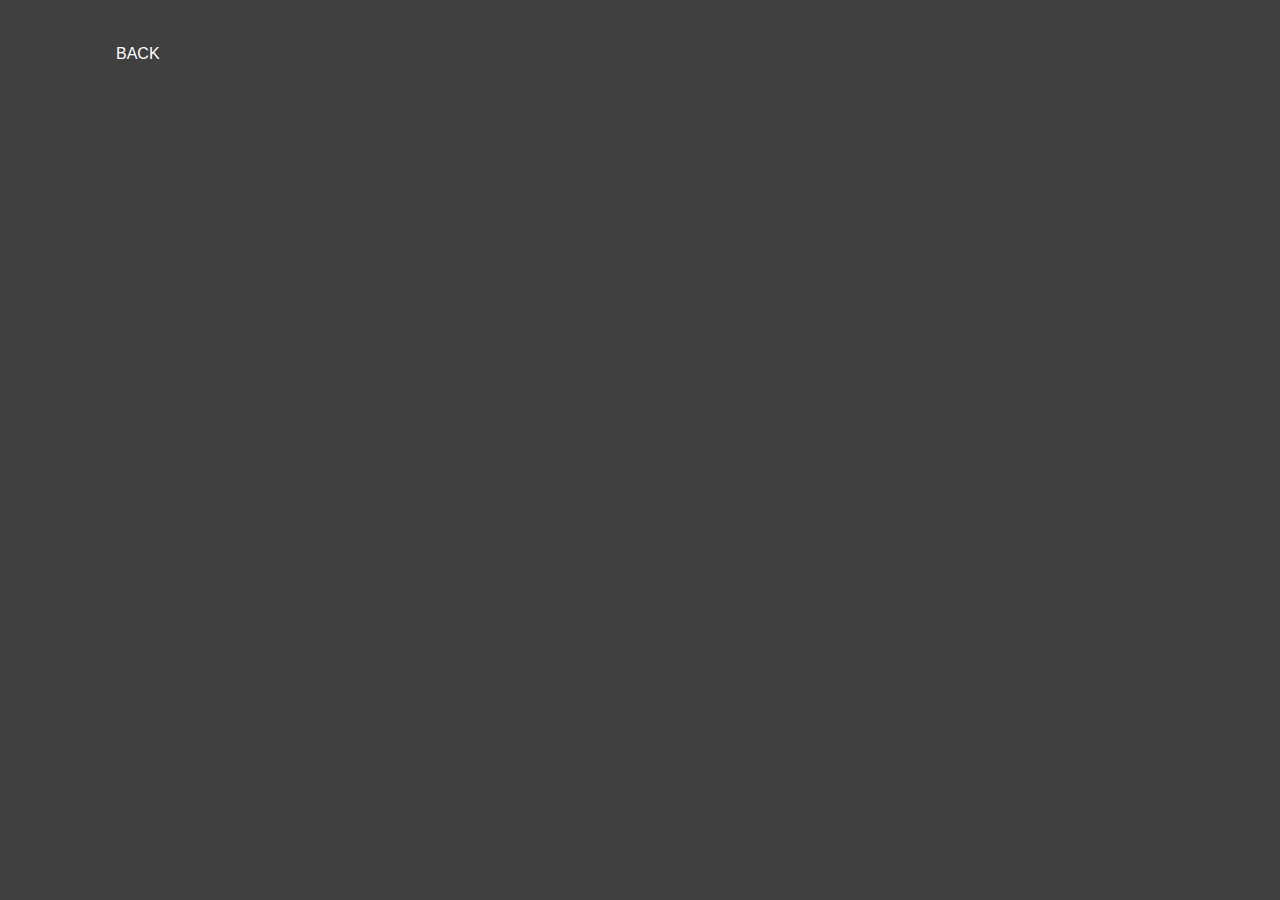
==== Menu.html @ 377bca79 "Add files via upload" ====
<html> 
    <head>
        <title>Menu</title>
        <link rel="stylesheet" href="2stylesheet.css">
       
    </head>
    <body>
        <div class="banner">
            <div class="navbar">
             <ul>
             <li><a href="Index.html">Back</a></li>
         </ul>
            </div>
    </body>
    </html>
---- 2stylesheet.css ----
*{
    margin: 0;
padding: 0;
font-family: sans-serif;
}
.banner{
width: 100%;
height: 100vh;
background-image: linear-gradient(rgba(0,0,0,0.75),rgba(0,0,0,0.75)),url(night\ slight.png);
background-size: cover;
background-position: center;
}
.navbar{
width: 85%;
margin:auto;
padding: 45px;
display: flex;
align-items:start;
justify-content: space-between;
}
.logo{
width: 320;
cursor:pointer;

}
.navbar ul li{
list-style: disc;
display: inline-block;
margin: 0 20px;
position: relative;
background-position: top;
}
.navbar ul li a{
text-decoration: none;
color: #fff;
text-transform: uppercase;
}
.navbar ul li ::after{
content: '';
height: 3px;
width: 0;
background: #009688;
position: absolute;
left: 0;
bottom: -10px;
transition: 0.4s;
}
.navbar ul li :hover::after{
width: 100%;
}
.content{
width: 100%;
position: absolute;
top: 50%;
transform: translateY(-50%);
text-align: center;
color: #fff;
}
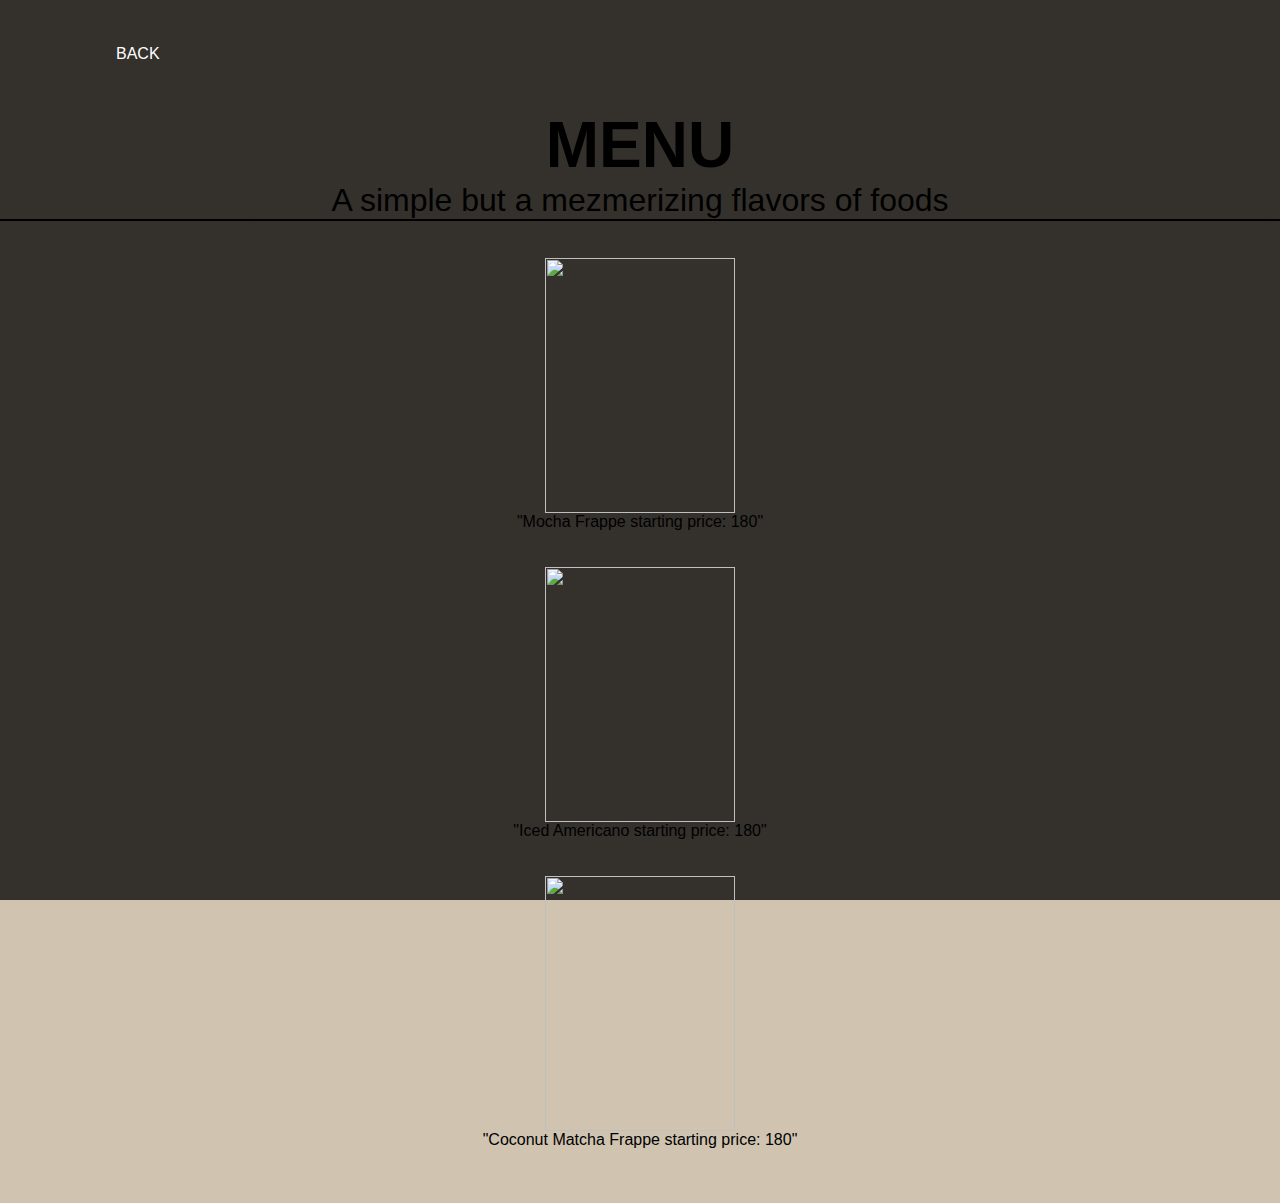
==== commit e44b5805: "Menu.html" ====
--- a/Menu.html
+++ b/Menu.html
@@ -13,3 +13,26 @@
             </div>
     </body>
     </html>
+
+    
+        <body style="background-color: rgb(208, 196, 177);" <font align="center">
+<body>
+ 
+    <font align="center" color="black" size="6">
+        <h1>MENU</h1> 
+        <article>A simple but a mezmerizing flavors of foods</article>
+        <hr color="black">
+        <br>
+        <img src="Easy_Iced_Mocha_Recipe_with_DIY_Mocha_Syrup___Wholefully.jpg" width="190" height="255"><br>
+        <font align="center" color="black" size="3" 
+</font> "Mocha Frappe
+starting price: 180"<br><br><br>
+
+<img src="icedAmericano.jpg" width="190" height="255"><br>
+ <font size ="3"> "Iced Americano
+    starting price: 180" <br><br><br>
+
+ <img src="coconutMatcha.jpg" width="190" height="255"> <br>
+    <font size ="3">"Coconut Matcha Frappe starting price: 180"<br><br><br><br>
+
+    </body>
